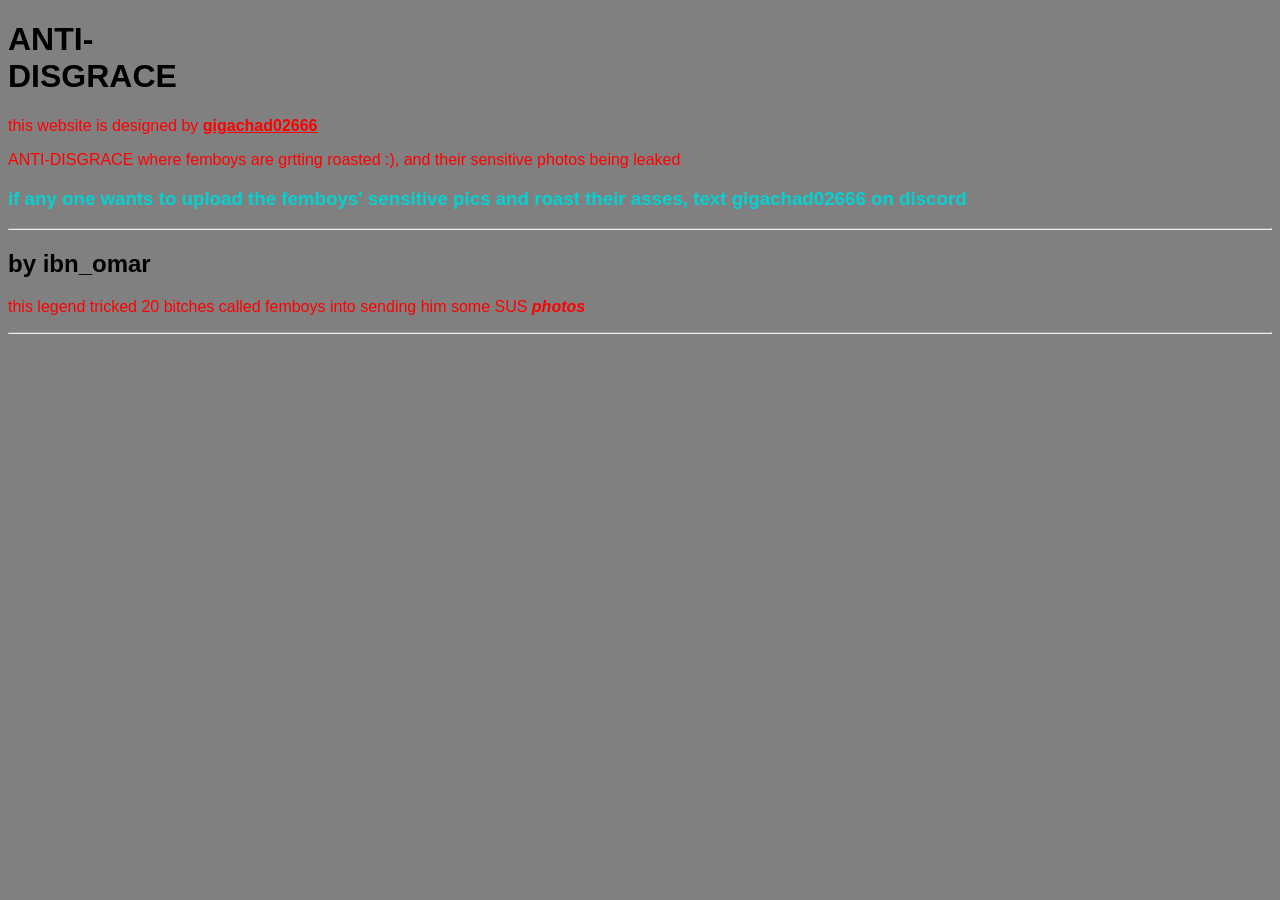
==== index.html @ c503d7fd "Add files via upload" ====
<!DOCTYPE html>
<html lang="en">
<head>
    <meta charset="UTF-8">
    <meta name="viewport" content="width=device-width, initial-scale=1.0">
    <link rel="stylesheet" href="style.css">
    <title>ANTI-DISGRACE</title>
</head>
<body>
    <div class="container">
        <h1>ANTI-DISGRACE</h1>
    </div>
    <p>this website is designed by <b><b><u>gigachad02666</u></b></b></p>
    <p>ANTI-DISGRACE where femboys are grtting roasted :), and their sensitive photos being leaked</p>
    <h3>if any one wants to upload the femboys' sensitive pics and roast their asses, text <b>gigachad02666</b> on discord</h3>
    <hr>
    <h2>by <b>ibn_omar</b></h2>
    <p>this legend tricked 20 bitches called femboys into sending him some SUS <b><i>photos</i></b></p>
    <hr>
</body>
</html>
---- style.css ----
body{
    background: gray;
}
.container{
    border-radius: 25%;
    width: 0.75in;
}
h1{
    font-family: Arial, Helvetica, sans-serif;
}
p{
    color: red;
    font-family: 'Trebuchet MS', 'Lucida Sans Unicode', 'Lucida Grande', 'Lucida Sans', Arial, sans-serif;
}
h2{
    font-family: Arial, Helvetica, sans-serif;
}
h3{
    color: rgb(4, 210, 210);
    font-family: 'Trebuchet MS', 'Lucida Sans Unicode', 'Lucida Grande', 'Lucida Sans', Arial, sans-serif;
}
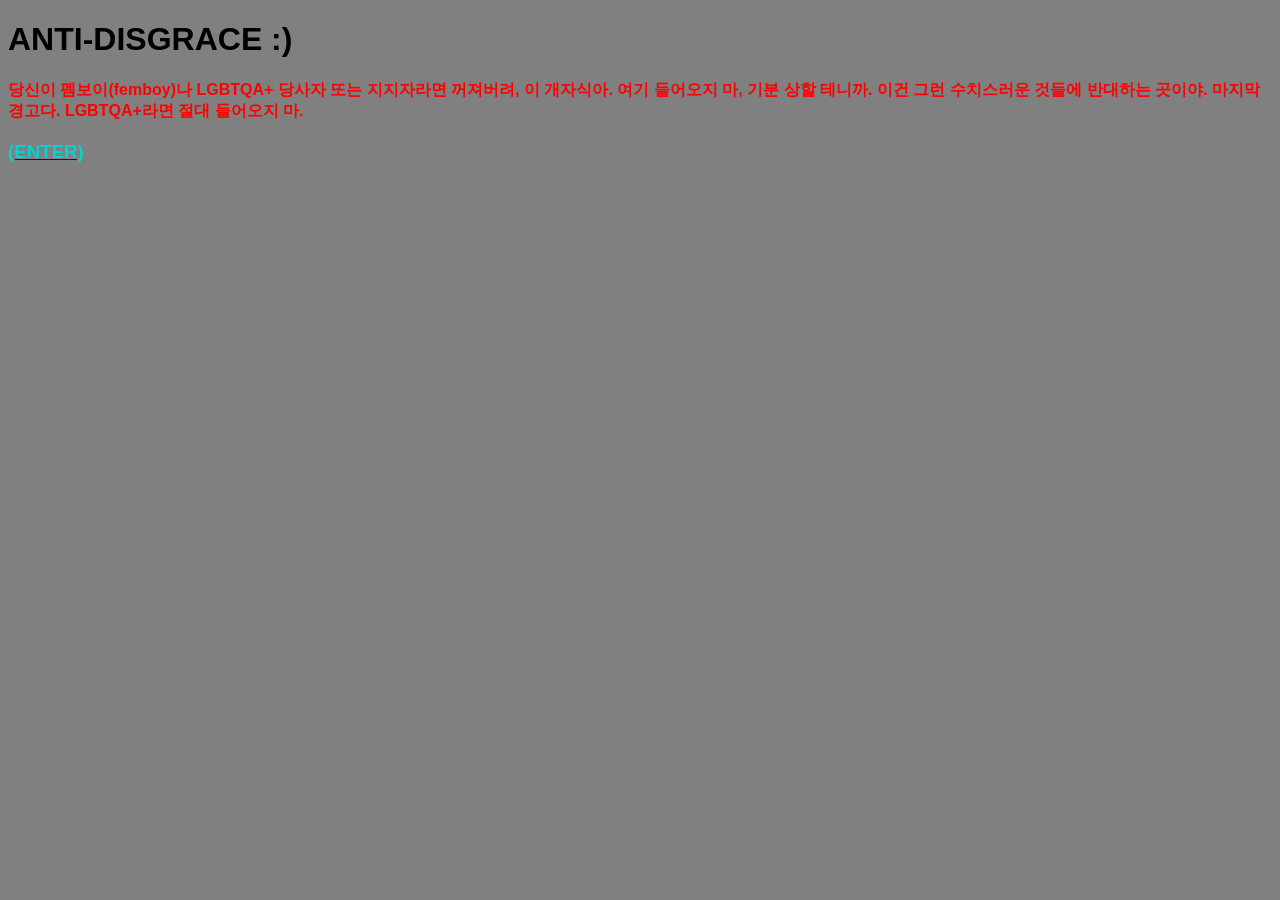
==== commit f66750a6: "Add files via upload" ====
--- a/index.html
+++ b/index.html
@@ -7,15 +7,8 @@
     <title>ANTI-DISGRACE</title>
 </head>
 <body>
-    <div class="container">
-        <h1>ANTI-DISGRACE</h1>
-    </div>
-    <p>this website is designed by <b><b><u>gigachad02666</u></b></b></p>
-    <p>ANTI-DISGRACE where femboys are grtting roasted :), and their sensitive photos being leaked</p>
-    <h3>if any one wants to upload the femboys' sensitive pics and roast their asses, text <b>gigachad02666</b> on discord</h3>
-    <hr>
-    <h2>by <b>ibn_omar</b></h2>
-    <p>this legend tricked 20 bitches called femboys into sending him some SUS <b><i>photos</i></b></p>
-    <hr>
+    <h1>ANTI-DISGRACE :)</h1>
+    <p><b>당신이 펨보이(femboy)나 LGBTQA+ 당사자 또는 지지자라면 꺼져버려, 이 개자식아. 여기 들어오지 마, 기분 상할 테니까. 이건 그런 수치스러운 것들에 반대하는 곳이야. 마지막 경고다. LGBTQA+라면 절대 들어오지 마.</b></p>
+    <a href="index.html"><h3>(ENTER)</h3></a>
 </body>
 </html>
